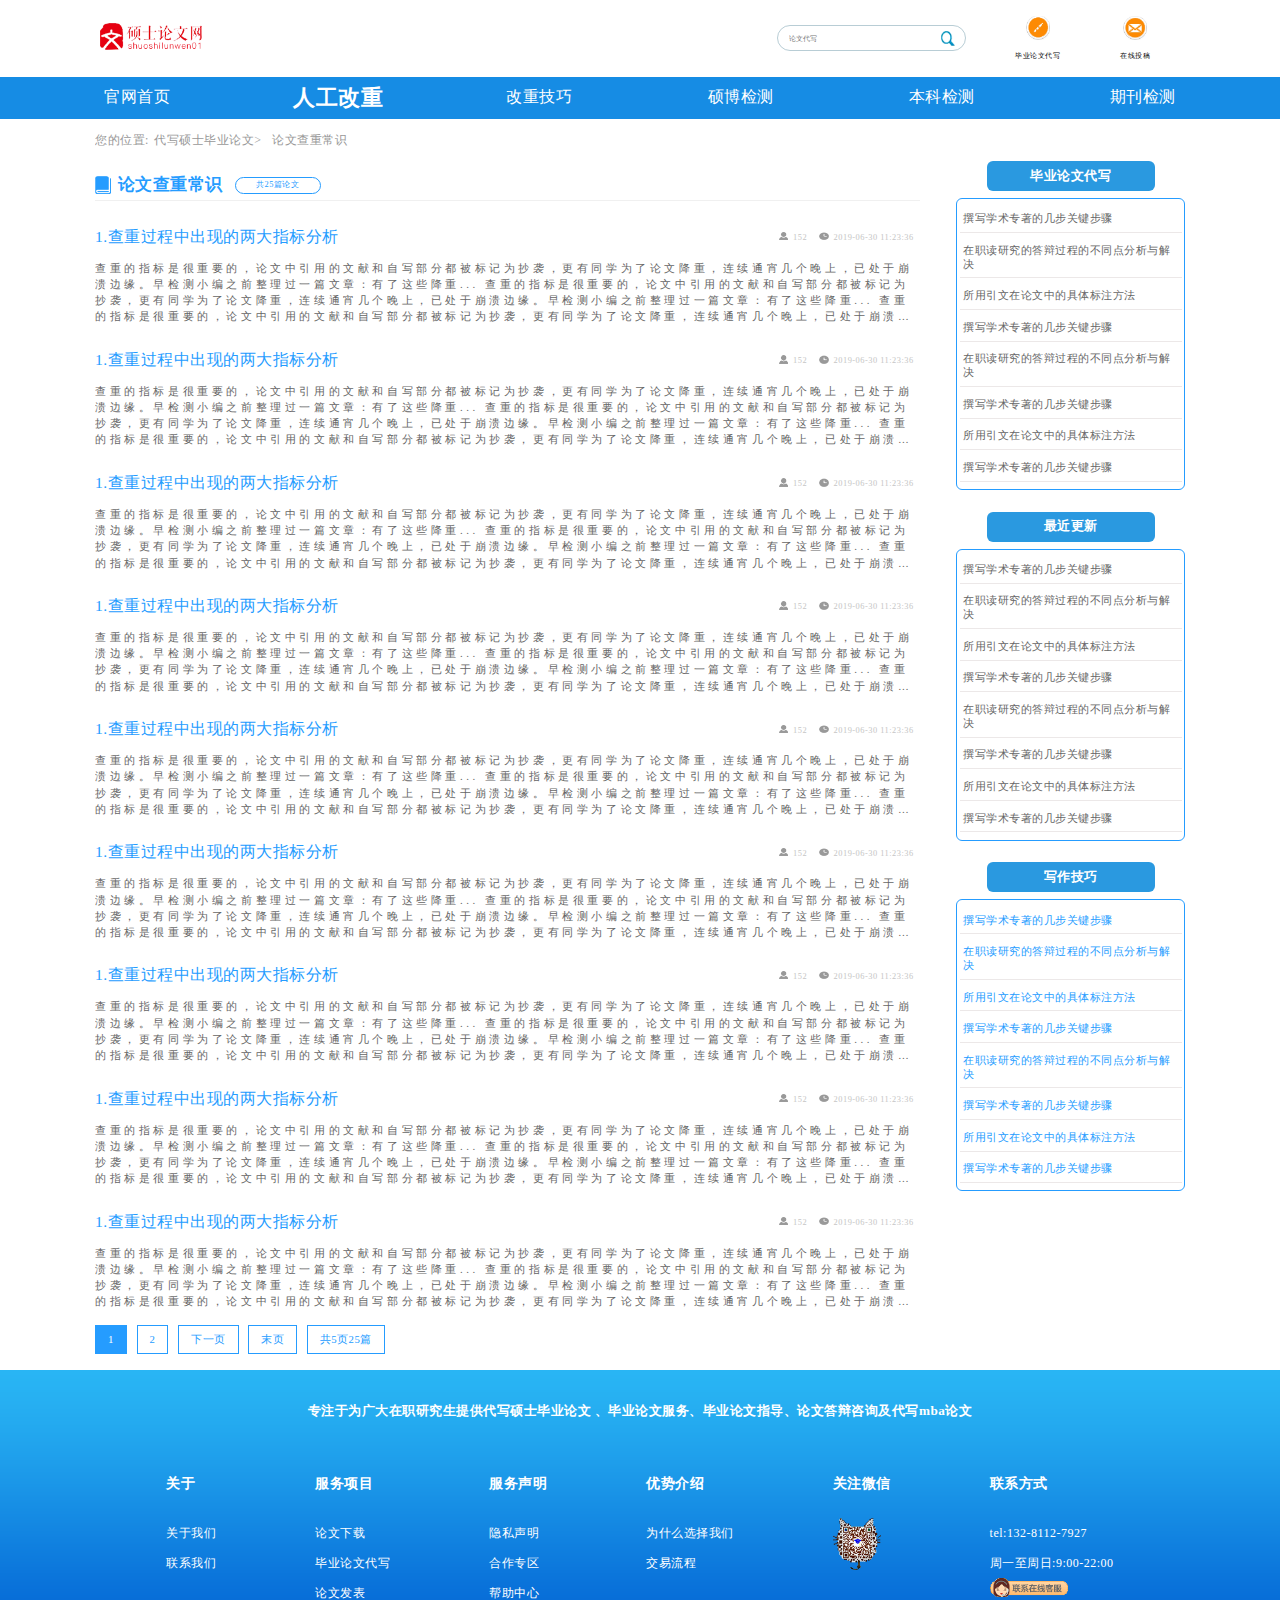
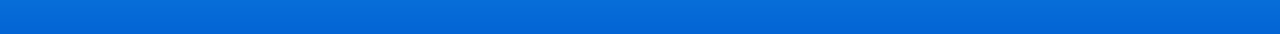
==== list.html @ a46741e9 "2" ====
<!DOCTYPE html>
<html>
	<head>
		<meta charset="UTF-8">
		<title>人工降重</title>
		<meta content="" name="description" />
		<meta content="" name="keywords">
		<!-- IE8以上使用IE渲染网页： -->
		<meta http-equiv="X-UA-Compatible" content="IE=edge">
		<!-- 使用IE最新的渲染模式 -->
		<meta http-equiv="X-UA-Compatible" content="IE=edge,chrome=1">
		<!-- 双核浏览器自动调用极速浏览模式 -->
		<meta name="renderer" content="webkit">
		<link rel="stylesheet" type="text/css" href="./css/reset.css" />
		<link rel="stylesheet" type="text/css" href="css/list.css" />
	</head>
	<body>
		<header>
			<div class="left">
				<img src="img/home_02.png">
			</div>
			<div class="right">
				<div class="right-input"><input type="text" name="" id="" value="" placeholder="论文代写" /> <img src="img/list_08.png">
				</div>
				<div class="right-box"><img src="img/list_03.png">
					<p>毕业论文代写</p>
				</div>
				<div class="right-box"><img src="img/list_05.png">
					<p>在线投稿</p>
				</div>
			</div>
		</header>
		<nav>
			<div class="box">
				<div><a href="index.html">官网首页</a></div>
				<div><a href="list.html">人工改重</a></div>
				<div><a href="#">改重技巧</a></div>
				<div><a href="#">硕博检测</a></div>
				<div><a href="#">本科检测</a></div>
				<div><a href="#">期刊检测</a></div>
			</div>
		</nav>
		<main>
			<!-- 面包屑 -->
			<div class="crumb">
				您的位置:
				<ul>
					<li><a href="#">代写硕士毕业论文></a></li>
					<li><a href="list.html">论文查重常识</a></li>
				</ul>
			</div>
			<!-- 内容 -->
			<div class="content">
				<div class="content-left">
					<div class="title"><img src="./img/list_01.png">论文查重常识
						<div>共25篇论文</div>
					</div>
					<div class="list">
						<div class="list-title">
							<div><a href="details.html">1.查重过程中出现的两大指标分析</a></div>
							<div class="list-item">
								<div>
									<img src="img/list_02.png"><span>152</span>
								</div>
								<div>
									<img src="img/list_04.png"><span>2019-06-30 11:23:36</span>
								</div>
							</div>
						</div>
						<p>
							查重的指标是很重要的，论文中引用的文献和自写部分都被标记为抄袭，更有同学为了论文降重，连续通宵几个晚上，已处于崩溃边缘。早检测小编之前整理过一篇文章：有了这些降重...
							查重的指标是很重要的，论文中引用的文献和自写部分都被标记为抄袭，更有同学为了论文降重，连续通宵几个晚上，已处于崩溃边缘。早检测小编之前整理过一篇文章：有了这些降重...
							查重的指标是很重要的，论文中引用的文献和自写部分都被标记为抄袭，更有同学为了论文降重，连续通宵几个晚上，已处于崩溃边缘。早检测小编之前整理过一篇文章：有了这些降重...
						</p>
					</div>
					<div class="list">
						<div class="list-title">
							<div><a href="details.html">1.查重过程中出现的两大指标分析</a></div>
							<div class="list-item">
								<div>
									<img src="img/list_02.png"><span>152</span>
								</div>
								<div>
									<img src="img/list_04.png"><span>2019-06-30 11:23:36</span>
								</div>
							</div>
						</div>
						<p>
							查重的指标是很重要的，论文中引用的文献和自写部分都被标记为抄袭，更有同学为了论文降重，连续通宵几个晚上，已处于崩溃边缘。早检测小编之前整理过一篇文章：有了这些降重...
							查重的指标是很重要的，论文中引用的文献和自写部分都被标记为抄袭，更有同学为了论文降重，连续通宵几个晚上，已处于崩溃边缘。早检测小编之前整理过一篇文章：有了这些降重...
							查重的指标是很重要的，论文中引用的文献和自写部分都被标记为抄袭，更有同学为了论文降重，连续通宵几个晚上，已处于崩溃边缘。早检测小编之前整理过一篇文章：有了这些降重...
						</p>
					</div>
					<div class="list">
						<div class="list-title">
							<div><a href="details.html">1.查重过程中出现的两大指标分析</a></div>
							<div class="list-item">
								<div>
									<img src="img/list_02.png"><span>152</span>
								</div>
								<div>
									<img src="img/list_04.png"><span>2019-06-30 11:23:36</span>
								</div>
							</div>
						</div>
						<p>
							查重的指标是很重要的，论文中引用的文献和自写部分都被标记为抄袭，更有同学为了论文降重，连续通宵几个晚上，已处于崩溃边缘。早检测小编之前整理过一篇文章：有了这些降重...
							查重的指标是很重要的，论文中引用的文献和自写部分都被标记为抄袭，更有同学为了论文降重，连续通宵几个晚上，已处于崩溃边缘。早检测小编之前整理过一篇文章：有了这些降重...
							查重的指标是很重要的，论文中引用的文献和自写部分都被标记为抄袭，更有同学为了论文降重，连续通宵几个晚上，已处于崩溃边缘。早检测小编之前整理过一篇文章：有了这些降重...
						</p>
					</div>
					<div class="list">
						<div class="list-title">
							<div><a href="details.html">1.查重过程中出现的两大指标分析</a></div>
							<div class="list-item">
								<div>
									<img src="img/list_02.png"><span>152</span>
								</div>
								<div>
									<img src="img/list_04.png"><span>2019-06-30 11:23:36</span>
								</div>
							</div>
						</div>
						<p>
							查重的指标是很重要的，论文中引用的文献和自写部分都被标记为抄袭，更有同学为了论文降重，连续通宵几个晚上，已处于崩溃边缘。早检测小编之前整理过一篇文章：有了这些降重...
							查重的指标是很重要的，论文中引用的文献和自写部分都被标记为抄袭，更有同学为了论文降重，连续通宵几个晚上，已处于崩溃边缘。早检测小编之前整理过一篇文章：有了这些降重...
							查重的指标是很重要的，论文中引用的文献和自写部分都被标记为抄袭，更有同学为了论文降重，连续通宵几个晚上，已处于崩溃边缘。早检测小编之前整理过一篇文章：有了这些降重...
						</p>
					</div>
					<div class="list">
						<div class="list-title">
							<div><a href="details.html">1.查重过程中出现的两大指标分析</a></div>
							<div class="list-item">
								<div>
									<img src="img/list_02.png"><span>152</span>
								</div>
								<div>
									<img src="img/list_04.png"><span>2019-06-30 11:23:36</span>
								</div>
							</div>
						</div>
						<p>
							查重的指标是很重要的，论文中引用的文献和自写部分都被标记为抄袭，更有同学为了论文降重，连续通宵几个晚上，已处于崩溃边缘。早检测小编之前整理过一篇文章：有了这些降重...
							查重的指标是很重要的，论文中引用的文献和自写部分都被标记为抄袭，更有同学为了论文降重，连续通宵几个晚上，已处于崩溃边缘。早检测小编之前整理过一篇文章：有了这些降重...
							查重的指标是很重要的，论文中引用的文献和自写部分都被标记为抄袭，更有同学为了论文降重，连续通宵几个晚上，已处于崩溃边缘。早检测小编之前整理过一篇文章：有了这些降重...
						</p>
					</div>
					<div class="list">
						<div class="list-title">
							<div><a href="details.html">1.查重过程中出现的两大指标分析</a></div>
							<div class="list-item">
								<div>
									<img src="img/list_02.png"><span>152</span>
								</div>
								<div>
									<img src="img/list_04.png"><span>2019-06-30 11:23:36</span>
								</div>
							</div>
						</div>
						<p>
							查重的指标是很重要的，论文中引用的文献和自写部分都被标记为抄袭，更有同学为了论文降重，连续通宵几个晚上，已处于崩溃边缘。早检测小编之前整理过一篇文章：有了这些降重...
							查重的指标是很重要的，论文中引用的文献和自写部分都被标记为抄袭，更有同学为了论文降重，连续通宵几个晚上，已处于崩溃边缘。早检测小编之前整理过一篇文章：有了这些降重...
							查重的指标是很重要的，论文中引用的文献和自写部分都被标记为抄袭，更有同学为了论文降重，连续通宵几个晚上，已处于崩溃边缘。早检测小编之前整理过一篇文章：有了这些降重...
						</p>
					</div>
					<div class="list">
						<div class="list-title">
							<div><a href="details.html">1.查重过程中出现的两大指标分析</a></div>
							<div class="list-item">
								<div>
									<img src="img/list_02.png"><span>152</span>
								</div>
								<div>
									<img src="img/list_04.png"><span>2019-06-30 11:23:36</span>
								</div>
							</div>
						</div>
						<p>
							查重的指标是很重要的，论文中引用的文献和自写部分都被标记为抄袭，更有同学为了论文降重，连续通宵几个晚上，已处于崩溃边缘。早检测小编之前整理过一篇文章：有了这些降重...
							查重的指标是很重要的，论文中引用的文献和自写部分都被标记为抄袭，更有同学为了论文降重，连续通宵几个晚上，已处于崩溃边缘。早检测小编之前整理过一篇文章：有了这些降重...
							查重的指标是很重要的，论文中引用的文献和自写部分都被标记为抄袭，更有同学为了论文降重，连续通宵几个晚上，已处于崩溃边缘。早检测小编之前整理过一篇文章：有了这些降重...
						</p>
					</div>
					<div class="list">
						<div class="list-title">
							<div><a href="details.html">1.查重过程中出现的两大指标分析</a></div>
							<div class="list-item">
								<div>
									<img src="img/list_02.png"><span>152</span>
								</div>
								<div>
									<img src="img/list_04.png"><span>2019-06-30 11:23:36</span>
								</div>
							</div>
						</div>
						<p>
							查重的指标是很重要的，论文中引用的文献和自写部分都被标记为抄袭，更有同学为了论文降重，连续通宵几个晚上，已处于崩溃边缘。早检测小编之前整理过一篇文章：有了这些降重...
							查重的指标是很重要的，论文中引用的文献和自写部分都被标记为抄袭，更有同学为了论文降重，连续通宵几个晚上，已处于崩溃边缘。早检测小编之前整理过一篇文章：有了这些降重...
							查重的指标是很重要的，论文中引用的文献和自写部分都被标记为抄袭，更有同学为了论文降重，连续通宵几个晚上，已处于崩溃边缘。早检测小编之前整理过一篇文章：有了这些降重...
						</p>
					</div>
					<div class="list">
						<div class="list-title">
							<div><a href="details.html">1.查重过程中出现的两大指标分析</a></div>
							<div class="list-item">
								<div>
									<img src="img/list_02.png"><span>152</span>
								</div>
								<div>
									<img src="img/list_04.png"><span>2019-06-30 11:23:36</span>
								</div>
							</div>
						</div>
						<p>
							查重的指标是很重要的，论文中引用的文献和自写部分都被标记为抄袭，更有同学为了论文降重，连续通宵几个晚上，已处于崩溃边缘。早检测小编之前整理过一篇文章：有了这些降重...
							查重的指标是很重要的，论文中引用的文献和自写部分都被标记为抄袭，更有同学为了论文降重，连续通宵几个晚上，已处于崩溃边缘。早检测小编之前整理过一篇文章：有了这些降重...
							查重的指标是很重要的，论文中引用的文献和自写部分都被标记为抄袭，更有同学为了论文降重，连续通宵几个晚上，已处于崩溃边缘。早检测小编之前整理过一篇文章：有了这些降重...
						</p>
					</div>
					<!-- 分页 -->
					<div class="paging">
						<div class="active"><a href="#">1</a></div>
						<div><a href="#">2</a></div>
						<div><a href="#">下一页</a></div>
						<div><a href="#">末页</a></div>
						<div>共5页25篇</div>
					</div>
				</div>
				<div class="content-right">
					<div class="list">
						<div class="title">毕业论文代写</div>
						<div class="box">
							<p>撰写学术专著的几步关键步骤</p>
							<p>在职读研究的答辩过程的不同点分析与解决</p>
							<p>所用引文在论文中的具体标注方法</p>
							<p>撰写学术专著的几步关键步骤</p>
							<p>在职读研究的答辩过程的不同点分析与解决</p>
							<p>撰写学术专著的几步关键步骤</p>
							<p>所用引文在论文中的具体标注方法</p>
							<p>撰写学术专著的几步关键步骤</p>
						</div>
					</div>
					<div class="list">
						<div class="title">最近更新</div>
						<div class="box">
							<p>撰写学术专著的几步关键步骤</p>
							<p>在职读研究的答辩过程的不同点分析与解决</p>
							<p>所用引文在论文中的具体标注方法</p>
							<p>撰写学术专著的几步关键步骤</p>
							<p>在职读研究的答辩过程的不同点分析与解决</p>
							<p>撰写学术专著的几步关键步骤</p>
							<p>所用引文在论文中的具体标注方法</p>
							<p>撰写学术专著的几步关键步骤</p>
						</div>
					</div>
					<div class="list blue">
						<div class="title">写作技巧</div>
						<div class="box">
							<p>撰写学术专著的几步关键步骤</p>
							<p>在职读研究的答辩过程的不同点分析与解决</p>
							<p>所用引文在论文中的具体标注方法</p>
							<p>撰写学术专著的几步关键步骤</p>
							<p>在职读研究的答辩过程的不同点分析与解决</p>
							<p>撰写学术专著的几步关键步骤</p>
							<p>所用引文在论文中的具体标注方法</p>
							<p>撰写学术专著的几步关键步骤</p>
						</div>
					</div>
				</div>
			</div>
		</main>
		<footer>
			<div class="title">专注于为广大在职研究生提供代写硕士毕业论文 、毕业论文服务、毕业论文指导、论文答辩咨询及代写mba论文</div>
			<div class="copyright">
				<div class="list">
					<h4>关于</h4>
					<p>关于我们</p>
					<p>联系我们</p>
					<p></p>
				</div>
				<div class="list">
					<h4>服务项目</h4>
					<p>论文下载</p>
					<p>毕业论文代写</p>
					<p>论文发表</p>
				</div>
				<div class="list">
					<h4>服务声明</h4>
					<p>隐私声明</p>
					<p>合作专区</p>
					<p>帮助中心</p>
				</div>
				<div class="list">
					<h4>优势介绍</h4>
					<p>为什么选择我们</p>
					<p>交易流程</p>
					<p></p>
				</div>
				<div class="list">
					<h4>关注微信</h4>
					<img src="img/list_14.png" class="qr">
				</div>
				<div class="list">
					<h4>联系方式</h4>
					<p>tel:132-8112-7927</p>
					<p>周一至周日:9:00-22:00</p>
					<img src="img/list_18.png" class="on-line">
				</div>
			</div>
		</footer>
	</body>
</html>
---- css/list.css ----
@charset "UTF-8";
html {
  font-size: 12px;
  overflow-x: hidden;
  font-family: '微软雅黑'; }

header {
  display: flex;
  justify-content: space-between;
  align-items: center;
  height: 6.4rem;
  max-width: 1080px;
  margin: 0 auto;
  overflow: hidden;
  background-color: #ffffff; }
  header .left img {
    width: 8.5rem;
    height: 2.2rem; }
  header .right {
    display: flex;
    justify-content: space-between;
    align-items: center; }
  header .right-input {
    display: flex;
    justify-content: space-between;
    align-items: center;
    padding: 0 0.8rem;
    margin-right: 1.6rem;
    width: 14rem;
    height: 2rem;
    border-radius: 1.5rem;
    border: 1px solid #b8cdd5; }
  header .right-input img {
    width: 1.2rem;
    height: 1.2rem; }
  header .right-input input {
    width: 80%;
    font-size: 0.6rem;
    border: 0; }
  header .right-box {
    margin: 0 2.5rem;
    text-align: center;
    font-size: 0.6rem;
    color: #000000; }
  header .right-box img {
    width: 2rem;
    height: 2rem;
    margin-bottom: 0.7rem; }

nav {
  background-color: #168ce4; }
  nav .box {
    display: flex;
    justify-content: space-between;
    align-items: center;
    height: 3.5rem;
    font-size: 1.33rem;
    color: #ffffff;
    letter-spacing: 0.5rem;
    max-width: 1150px;
    margin: 0 auto;
    overflow: hidden; }
  nav .box div {
    text-align: center;
    width: 12rem; }
  nav .box :nth-child(2) a {
    font-size: 1.8rem;
    font-family: '微软雅黑';
    font-weight: 800; }
  nav .box div:hover a {
    font-size: 1.8rem;
    font-family: '微软雅黑';
    font-weight: 800; }

main {
  max-width: 1090px;
  margin: 0 auto;
  overflow: hidden; }
  main .crumb {
    display: flex;
    align-items: center;
    height: 3.5rem;
    color: #989898;
    font-size: 1rem;
    line-height: 2.7rem; }
    main .crumb a {
      margin: 0 0.45rem;
      color: #989898;
      font-size: 1rem;
      line-height: 2.7rem; }
    main .crumb ul {
      display: flex; }
  main .content {
    display: flex; }
    main .content .content-left {
      width: 78%;
      padding-right: 3%; }
    main .content .content-right {
      width: 22%; }
  main .content-left .title {
    display: flex;
    align-items: center;
    padding: 1.3rem 0 0.5rem 0;
    color: #259cff;
    font-size: 1.4rem;
    font-family: '微软雅黑';
    font-weight: 600;
    line-height: 0.9rem;
    border-bottom: 1px solid #f0f0f0; }
    main .content-left .title img {
      width: 1.3rem;
      height: 1.5rem;
      margin-right: 0.6rem; }
    main .content-left .title div {
      display: flex;
      justify-content: center;
      align-items: center;
      margin-left: 1rem;
      width: 7rem;
      height: 1.3rem;
      font-size: 0.7rem;
      font-family: '微软雅黑';
      border-radius: 1rem;
      border: 1px solid #259cff; }
  main .content-left .list {
    padding-top: 2.11rem; }
    main .content-left .list .list-title {
      display: flex;
      justify-content: space-between;
      align-items: center;
      margin-bottom: 1rem;
      color: #259cff;
      font-size: 1.3rem; }
      main .content-left .list .list-title img {
        width: 0.8rem;
        height: 0.7rem; }
      main .content-left .list .list-title a {
        color: #259cff; }
      main .content-left .list .list-title .list-item {
        display: flex;
        align-items: center;
        color: #c5c5c5;
        font-size: 0.7rem; }
        main .content-left .list .list-title .list-item div {
          margin: 0 0.5rem; }
        main .content-left .list .list-title .list-item img {
          margin-right: 0.4rem; }
    main .content-left .list p {
      color: #666666;
      font-size: 0.9rem;
      letter-spacing: 0.3rem;
      line-height: 1.35rem;
      overflow: hidden;
      text-overflow: ellipsis;
      -webkit-line-clamp: 4;
      display: -webkit-box;
      -webkit-box-orient: vertical; }
  main .content-left .paging {
    display: flex;
    align-items: center;
    height: 5rem;
    font-size: 0.9rem;
    line-height: 1.3rem;
    color: #259cff; }
    main .content-left .paging a {
      font-size: 0.9rem;
      line-height: 1.3rem;
      color: #259cff; }
    main .content-left .paging div {
      display: flex;
      justify-content: center;
      align-items: center;
      padding: 0.5rem 1rem;
      margin: 0 0.8rem 0 0;
      border: 1px solid #259cff; }
    main .content-left .paging .active,
    main .content-left .paging .active a {
      color: #ffffff;
      background-color: #259cff; }
  main .content-right .list {
    margin-bottom: 1.8rem;
    float: right; }
  main .content-right .title {
    display: flex;
    justify-content: center;
    align-items: center;
    margin: 0 auto;
    margin-bottom: 0.6rem;
    width: 14rem;
    height: 2.5rem;
    color: #ffffff;
    font-size: 1.1rem;
    line-height: 1.7rem;
    font-weight: 600;
    border-radius: 0.5rem;
    background-color: #2a99e0; }
  main .content-right .box {
    width: 18.5rem;
    margin: 0 auto;
    padding: 0.2rem 0.2rem 0.6rem 0.2rem;
    border-radius: 0.5rem;
    border: 1px solid #259cff; }
    main .content-right .box p {
      padding: 0.9rem 0 0.5rem 0.3rem;
      color: #666666;
      font-size: 0.9rem;
      line-height: 1.15rem;
      border-bottom: 1px solid #ece8e8; }
  main .content-right .blue p {
    color: #259cff; }

footer {
  padding: 0 13%;
  height: 22rem;
  color: #ffffff;
  background-image: url(../img/home_07.png);
  background-size: 100% 100%; }
  footer .title {
    padding: 3.1rem 0 4.3rem 0;
    text-align: center;
    font-size: 1.1rem;
    line-height: 0.7rem;
    font-weight: 900; }
  footer .copyright {
    display: flex;
    justify-content: space-between;
    align-items: center; }
  footer .copyright .list {
    height: 13.7rem; }
  footer h4 {
    margin-bottom: 1.6rem;
    font-size: 1.2rem;
    line-height: 2.7rem;
    font-weight: 600; }
  footer p {
    font-size: 1rem;
    line-height: 2.5rem; }
  footer .qr {
    width: 4rem;
    height: 4.3rem; }
  footer .on-line {
    width: 6.5rem;
    height: 1.6rem; }
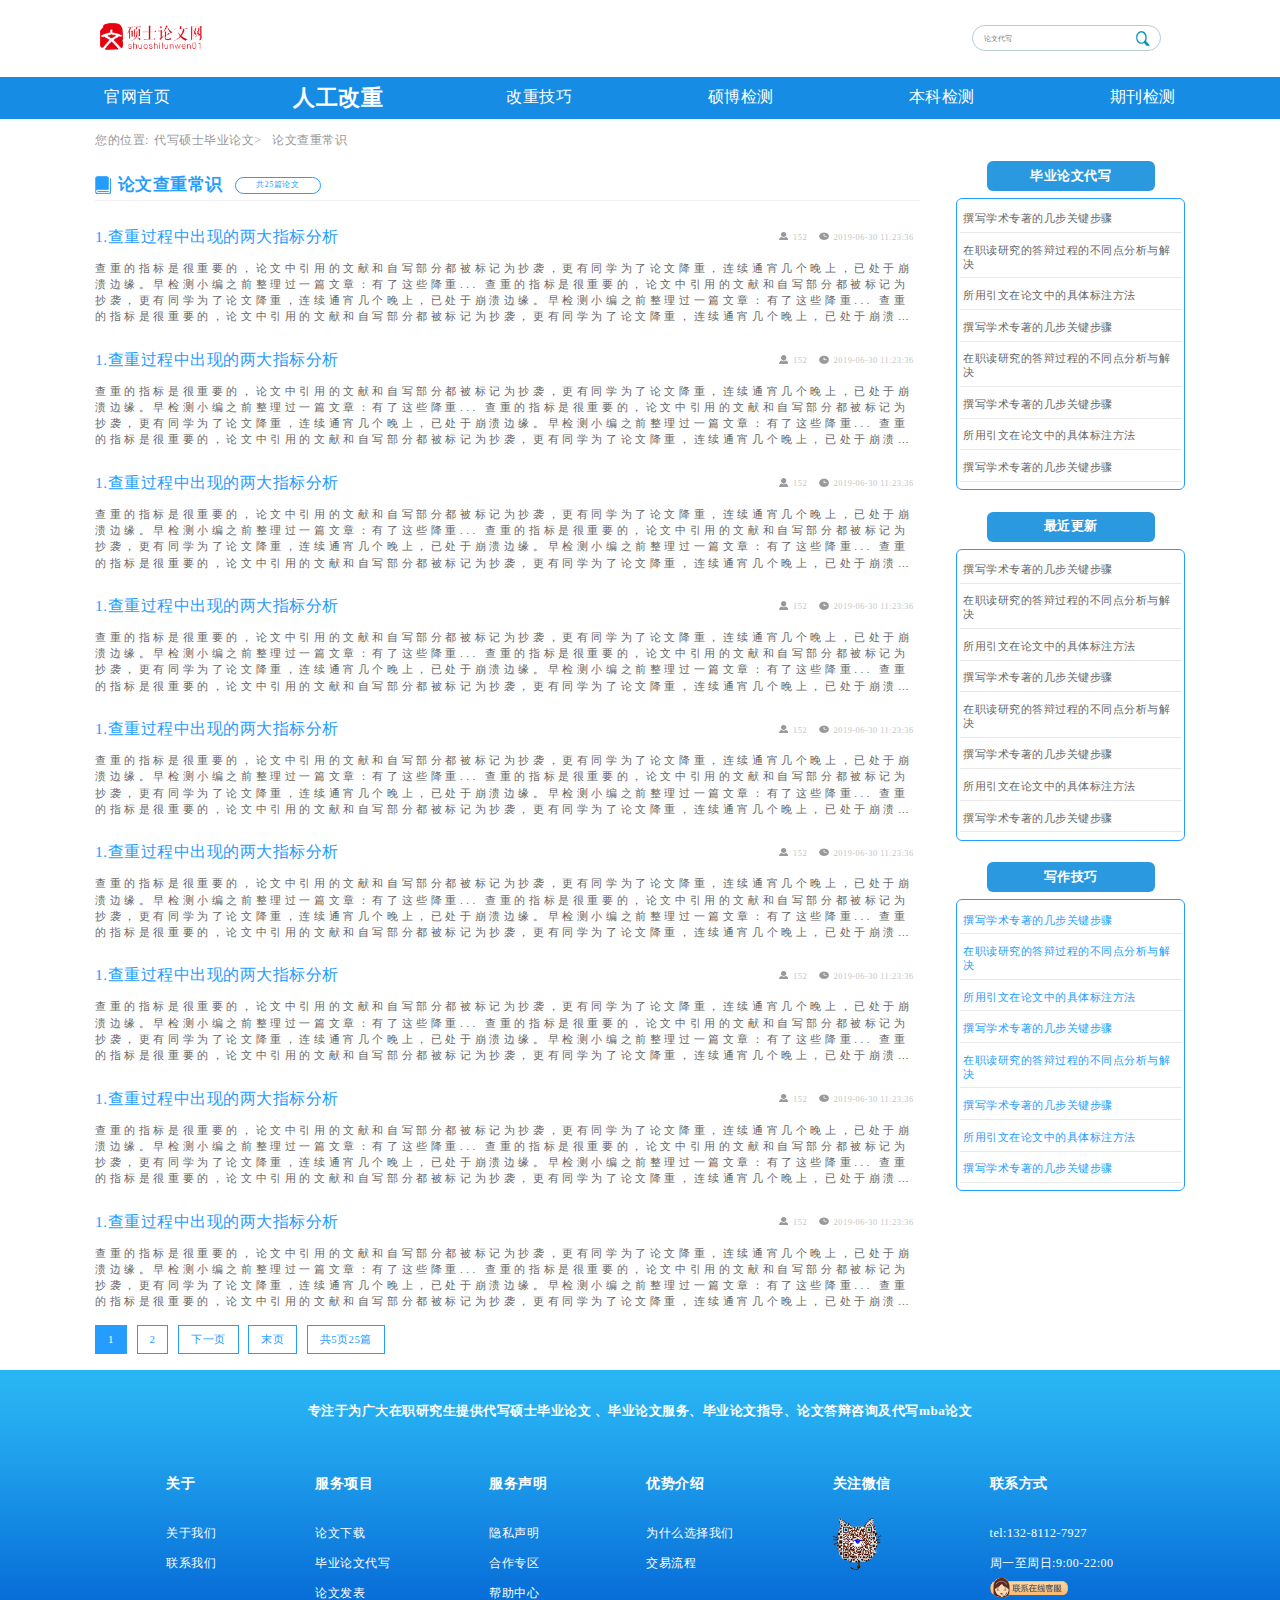
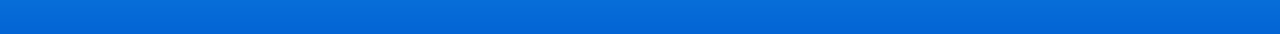
==== commit 3919da3f: "22" ====
--- a/list.html
+++ b/list.html
@@ -22,12 +22,12 @@
 			<div class="right">
 				<div class="right-input"><input type="text" name="" id="" value="" placeholder="论文代写" /> <img src="img/list_08.png">
 				</div>
-				<div class="right-box"><img src="img/list_03.png">
+				<!-- <div class="right-box"><img src="img/list_03.png">
 					<p>毕业论文代写</p>
 				</div>
 				<div class="right-box"><img src="img/list_05.png">
 					<p>在线投稿</p>
-				</div>
+				</div> -->
 			</div>
 		</header>
 		<nav>
